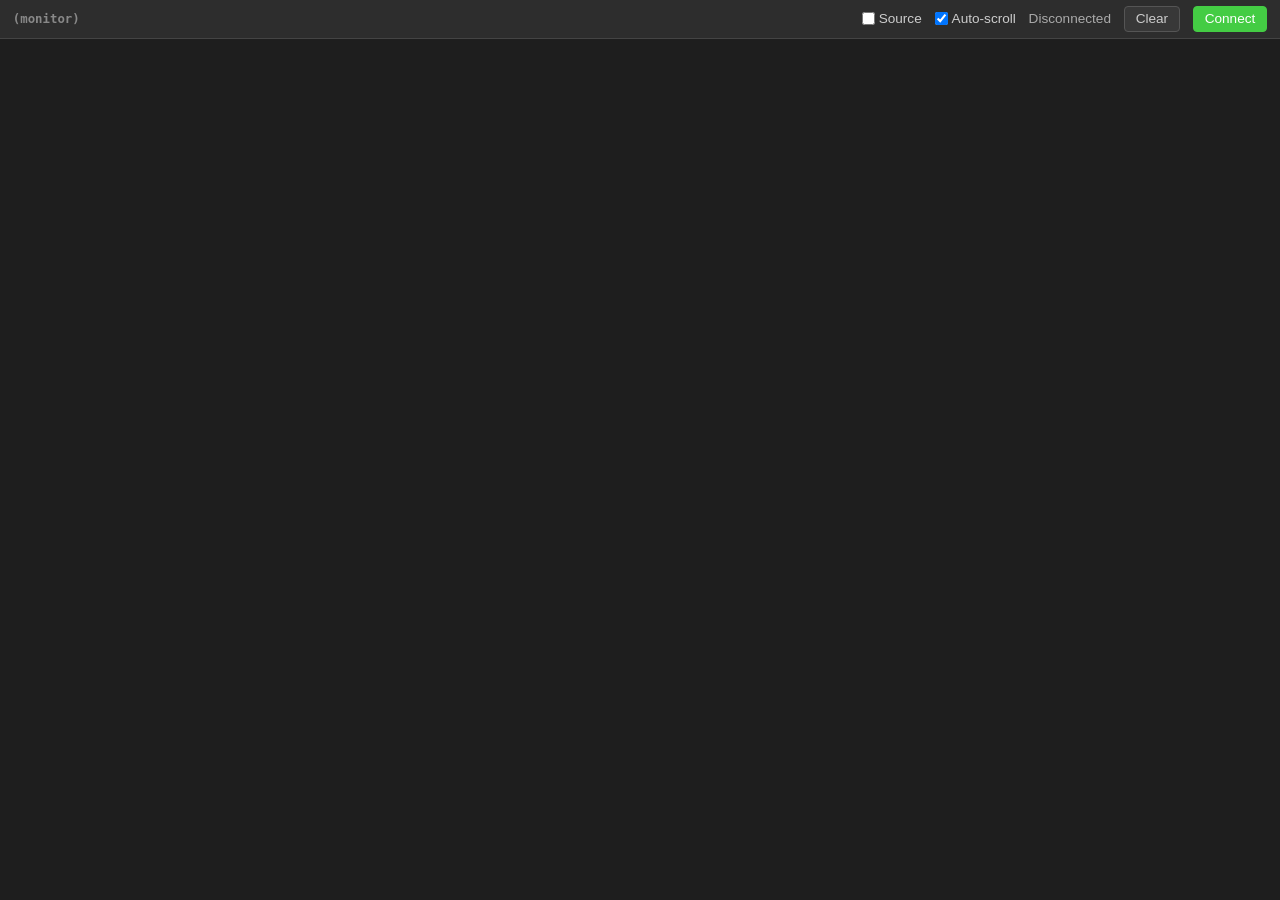
==== ser2tcp/html/monitor.html @ 605d5bf0 "ws: a quiet connection is kept alive by a ping uhttp puts a WebSocket on the same clock as an idle H" ====
<!DOCTYPE html>
<html>
<head>
<meta charset="utf-8">
<title>ser2tcp monitor</title>
<style>
* { margin: 0; padding: 0; box-sizing: border-box; }
body { background: #1e1e1e; color: #ccc; font-family: sans-serif;
  display: flex; flex-direction: column; height: 100vh; overflow: hidden; }

.toolbar { display: flex; align-items: center; gap: 0.8em;
  padding: 0.4em 0.8em; background: #2d2d2d; border-bottom: 1px solid #444;
  flex-shrink: 0; }
.toolbar .endpoint {
  font-family: monospace; font-size: 0.95em;
  color: #888;  /* default — overridden once setStatus runs */
  font-weight: 600;
  transition: color 0.15s;
}
.toolbar .endpoint.endpoint-online  { color: #4c4; }
.toolbar .endpoint.endpoint-offline { color: #7dd3fc; }
.toolbar .endpoint.endpoint-error   { color: #e55; }
.toolbar button { padding: 0.3em 0.8em; border: 1px solid #555;
  border-radius: 4px; cursor: pointer; font-size: 0.85em;
  background: #383838; color: #ccc; }
.toolbar button:hover { background: #444; }
.toolbar .btn-connect { background: #4c4; color: #fff; border-color: #4c4; }
.toolbar .btn-connect:hover { background: #3b3; }
.toolbar .btn-disconnect { background: #e55; color: #fff; border-color: #e55; }
.toolbar .btn-disconnect:hover { background: #d44; }
.toolbar button:disabled { opacity: 0.4; cursor: not-allowed; }
.toolbar .btn-connect:disabled:hover { background: #4c4; }
.toolbar .spacer { flex: 1; }
.toolbar .status { font-size: 0.85em; color: #aaa; }
.toolbar a { color: #4a9eff; text-decoration: none; font-size: 0.85em; }
.toolbar a:hover { text-decoration: underline; }
.toolbar label { font-size: 0.85em; display: flex; align-items: center; gap: 0.3em; }

.signal-bar { display: inline-flex; align-items: center; gap: 0.3em;
  flex-shrink: 0; }
.signal-bar.hidden { display: none; }
.signal-badge { display: inline-block; padding: 0.1em 0.4em; border-radius: 3px;
  font-size: 0.75em; font-weight: bold; font-family: monospace; }
.signal-on { background: #4c4; color: #fff; }
.signal-off { background: #444; color: #666; }

.peer-bar { display: inline-flex; align-items: center; gap: 0.3em;
  flex-shrink: 0; }
.peer-bar.hidden { display: none; }
.peer-badge { display: inline-block; padding: 0.1em 0.4em; border-radius: 3px;
  font-size: 0.75em; font-family: monospace; background: #383838;
  border-left: 3px solid currentColor; }

#output { flex: 1; overflow-y: auto; padding: 0.5em; font-family: monospace;
  font-size: 14px; line-height: 1.4; white-space: pre-wrap;
  word-break: break-all; background: #1e1e1e; }
.info { color: #888; font-style: italic; }
</style>
</head>
<body>

<div class="toolbar">
  <span class="endpoint" id="endpoint-name"></span>
  <span class="signal-bar hidden" id="signal-bar"></span>
  <span class="peer-bar hidden" id="peer-bar"></span>
  <span class="spacer"></span>
  <label><input type="checkbox" id="show-source"> Source</label>
  <label><input type="checkbox" id="auto-scroll" checked> Auto-scroll</label>
  <span class="status" id="status">Disconnected</span>
  <button id="btn-clear">Clear</button>
  <button id="btn-connect" class="btn-connect">Connect</button>
</div>

<div id="output"></div>

<script>
const $ = id => document.getElementById(id);
const pathParts = location.pathname.split('/monitor/');
const portName = pathParts[1] || '';
const token = localStorage.getItem('ser2tcp_token');

$('endpoint-name').textContent = portName + ' (monitor)';
document.title = 'ser2tcp monitor — ' + portName;

// The device writes under slot 0; clients get 1-254, and 255 means the
// server had no slot left to give out.
const DEVICE = 0;
const OVERFLOW = 255;
// One colour per slot, cycled. The device keeps its own so it never
// looks like just another writer.
const DEVICE_COLOR = '#0cc';
const PEER_COLORS = [
  '#f90', '#9f6', '#f6c', '#6cf', '#fc6', '#c9f', '#6fc', '#f66',
];

function sourceColor(slot) {
  if (slot === DEVICE) return DEVICE_COLOR;
  if (slot === OVERFLOW) return '#888';
  return PEER_COLORS[(slot - 1) % PEER_COLORS.length];
}

let ws = null;
// Whether the page is meant to be connected. A link that dropped is
// worth picking up again; one the user hung up is not.
let wantConnected = false;
// Who wrote the run currently being appended, so a change of writer
// starts a new line. null = nothing written yet.
let lastSource = null;
// Whether the output already ends on a line break, so a change of
// writer right after one does not leave a blank line behind.
let atLineStart = true;
// Tracks whether the current WS attempt actually reached the OPEN state.
// On close we use this to distinguish "device unavailable / proxy refused"
// (red dot) from "was connected, link dropped" (gray dot).
let wsEverOpened = false;
// Everything the monitor has been told over its own WebSocket. It used
// to need a second connection - a filtered NDJSON status stream, with
// its own authentication and its own 2 s retry loop - for the signal
// bar and the port state. Both now arrive here.
let wsState = 'offline';
let serialConnected = null;
let signals = null;
let peers = [];

function connect() {
  if (ws) return;
  wantConnected = true;
  wsEverOpened = false;
  setStatus('connecting');
  const scheme = location.protocol === 'https:' ? 'wss:' : 'ws:';
  let url = scheme + '//' + location.host + '/ws/monitor/' + portName;
  if (token) url += '?token=' + encodeURIComponent(token);
  ws = new WebSocket(url);
  ws.binaryType = 'arraybuffer';
  ws.onopen = () => {
    wsEverOpened = true;
    setStatus('online'); appendInfo('Connected'); lastSource = null;
  };
  ws.onclose = ev => {
    ws = null;
    // What we were told describes a server we can no longer reach;
    // stale badges are worse than none.
    serialConnected = null;
    signals = null;
    peers = [];
    renderSignals();
    renderPeers();
    if (wsEverOpened) {
      setStatus('offline');
      appendInfo('Disconnected (code: ' + ev.code + ')');
    } else {
      setStatus('error');
      appendInfo('Cannot open connection (device unavailable?)');
    }
  };
  ws.onmessage = ev => {
    if (typeof ev.data === 'string') return applyMessage(ev.data);
    const arr = new Uint8Array(ev.data);
    if (arr.length < 2) return;
    appendData(arr.slice(1), arr[0]);
  };
}

// A text frame is one JSON object whose top-level keys are topics; a
// frame may carry several, and unknown ones are ignored.
function applyMessage(text) {
  let msg;
  try { msg = JSON.parse(text); } catch { return; }
  if (msg.serial) {
    const was = serialConnected;
    serialConnected = !!msg.serial.connected;
    // Only a change is news; the opening frame states the device
    // state, and repeating it reads like it happened twice.
    if (was !== serialConnected) appendInfo(
      serialConnected ? 'Device connected' : 'Device disconnected');
    // The lines say nothing about a device that is gone; the frame
    // that says it came back brings their state with it.
    if (!serialConnected) { signals = null; renderSignals(); }
    applyPortState();
  }
  if (msg.signals) {
    signals = Object.assign({}, signals, msg.signals);
    renderSignals();
  }
  if (msg.peer_connected) appendInfo(describePeer(msg.peer_connected) + ' joined');
  if (msg.peer_disconnected) appendInfo(describePeer(msg.peer_disconnected) + ' left');
  if (msg.peers) { peers = msg.peers; renderPeers(); }
}

function describePeer(peer) {
  const where = peer.port !== undefined
    ? peer.address + ':' + peer.port : peer.address;
  return (peer.protocol || '?') + ' ' + (where || '?');
}

function disconnect() {
  wantConnected = false;
  if (ws) { ws.close(); ws = null; setStatus('offline'); }
}

// A page in a background tab can lose its connection even now - the
// laptop slept, the network went, the server restarted. Coming back
// into view, or getting the network back, is the moment to find out
// and to pick it up again.
function reconnectIfWanted() {
  if (wantConnected && !ws && portName) connect();
}
document.addEventListener('visibilitychange', () => {
  if (!document.hidden) reconnectIfWanted();
});
window.addEventListener('online', reconnectIfWanted);

// Status states match the main app's port card colors:
//   online  — proxy connected & data flowing  (green)
//   offline — proxy idle / cleanly disconnected (gray)
//   error   — couldn't connect at all          (red)
function setStatus(state) {
  wsState = state;
  updateStatus();
  applyPortState();
}

function updateStatus() {
  const labels = {
    connecting: 'Connecting…',
    online: 'Connected',
    offline: 'Disconnected',
    error: 'Unavailable',
  };
  const status = $('status');
  // A live connection is its own answer; only explain an absence.
  const blocked = wsState === 'online' && serialConnected === false;
  status.textContent = blocked ? 'No device' : (labels[wsState] || wsState);
  status.title = blocked ? 'Device not connected' : '';
  updateConnectButton();
}

function updateConnectButton() {
  const btn = $('btn-connect');
  if (wsState === 'online') {
    btn.textContent = 'Disconnect';
    btn.className = 'btn-disconnect';
    btn.onclick = disconnect;
    btn.disabled = false;
    return;
  }
  btn.textContent = 'Connect';
  btn.className = 'btn-connect';
  btn.onclick = connect;
  // A monitor holds nothing open, so it is always worth a try - the
  // device being away is exactly what it would tell us.
  btn.disabled = false;
}

function applyPortState() {
  // Whether the port itself is healthy, which is not the same question
  // as whether this view is subscribed. Nothing heard yet means we
  // cannot vouch for it either way.
  const state = wsState !== 'online' ? 'offline'
    : serialConnected === null ? 'offline'
      : serialConnected ? 'online' : 'error';
  const ep = $('endpoint-name');
  ep.classList.remove('endpoint-online', 'endpoint-offline', 'endpoint-error');
  ep.classList.add(
    state === 'online' ? 'endpoint-online'
      : state === 'error' ? 'endpoint-error'
      : 'endpoint-offline');
  ep.title = 'Port state: ' + state;
  updateStatus();
}

function renderSignals() {
  const bar = $('signal-bar');
  const names = signals ? Object.keys(signals) : [];
  // No signals reported at all means this port is not set up to report
  // them; a row of dead badges would say less than no row.
  if (!names.length) { bar.classList.add('hidden'); return; }
  bar.classList.remove('hidden');
  bar.innerHTML = '';
  names.forEach(name => {
    const badge = document.createElement('span');
    badge.textContent = name.toUpperCase();
    badge.className = 'signal-badge ' + (signals[name] ? 'signal-on' : 'signal-off');
    bar.appendChild(badge);
  });
}

function renderPeers() {
  const bar = $('peer-bar');
  if (!peers.length) { bar.classList.add('hidden'); return; }
  bar.classList.remove('hidden');
  bar.innerHTML = '';
  peers.forEach(peer => {
    const badge = document.createElement('span');
    badge.className = 'peer-badge';
    // Same colour its bytes are drawn in, which is the whole point of
    // the slot: a reader can match the two without being told.
    badge.style.color = sourceColor(peer.slot);
    badge.textContent = peer.slot;
    badge.title = describePeer(peer);
    bar.appendChild(badge);
  });
}

function sourceLabel(slot) {
  if (slot === DEVICE) return '[dev]';
  const peer = peers.find(p => p.slot === slot);
  return '[' + (peer ? peer.protocol + ' ' + slot : slot) + '] ';
}

function appendData(data, slot) {
  const out = $('output');
  const color = sourceColor(slot);
  const newRun = lastSource !== slot;
  if (newRun && !atLineStart) {
    out.appendChild(document.createElement('br'));
    atLineStart = true;
  }
  let text = newRun && $('show-source').checked ? sourceLabel(slot) : '';
  lastSource = slot;
  const flush = breakAfter => {
    if (text) {
      const span = document.createElement('span');
      span.style.color = color;
      span.textContent = text;
      out.appendChild(span);
      text = '';
      atLineStart = false;
    }
    if (breakAfter) {
      out.appendChild(document.createElement('br'));
      atLineStart = true;
    }
  };
  for (let i = 0; i < data.length; i++) {
    const b = data[i];
    if (b >= 0x20 && b < 0x7f) {
      text += String.fromCharCode(b);
      continue;
    }
    // Every byte is still shown as itself - this is a monitor, and a
    // hidden byte is the one you were looking for. A line ending gets
    // a break after it as well, so text traffic reads as text instead
    // of one unbroken run.
    text += '\\x' + b.toString(16).padStart(2, '0').toUpperCase();
    if (b === 0x0a) {
      flush(true);
      // Only when something follows, or the run ends on a stray prefix.
      if (i + 1 < data.length && $('show-source').checked) {
        text = sourceLabel(slot);
      }
    }
  }
  flush(false);
  if ($('auto-scroll').checked) {
    out.scrollTop = out.scrollHeight;
  }
}

function appendInfo(msg) {
  const out = $('output');
  const span = document.createElement('span');
  span.className = 'info';
  span.textContent = '--- ' + msg + ' ---\n';
  out.appendChild(span);
  lastSource = null;
  atLineStart = true;     // the text above ends on one
  if ($('auto-scroll').checked) {
    out.scrollTop = out.scrollHeight;
  }
}

$('btn-clear').onclick = () => {
  $('output').innerHTML = '';
  lastSource = null;
  atLineStart = true;
};
updateStatus();
if (portName) connect();
</script>
</body>
</html>
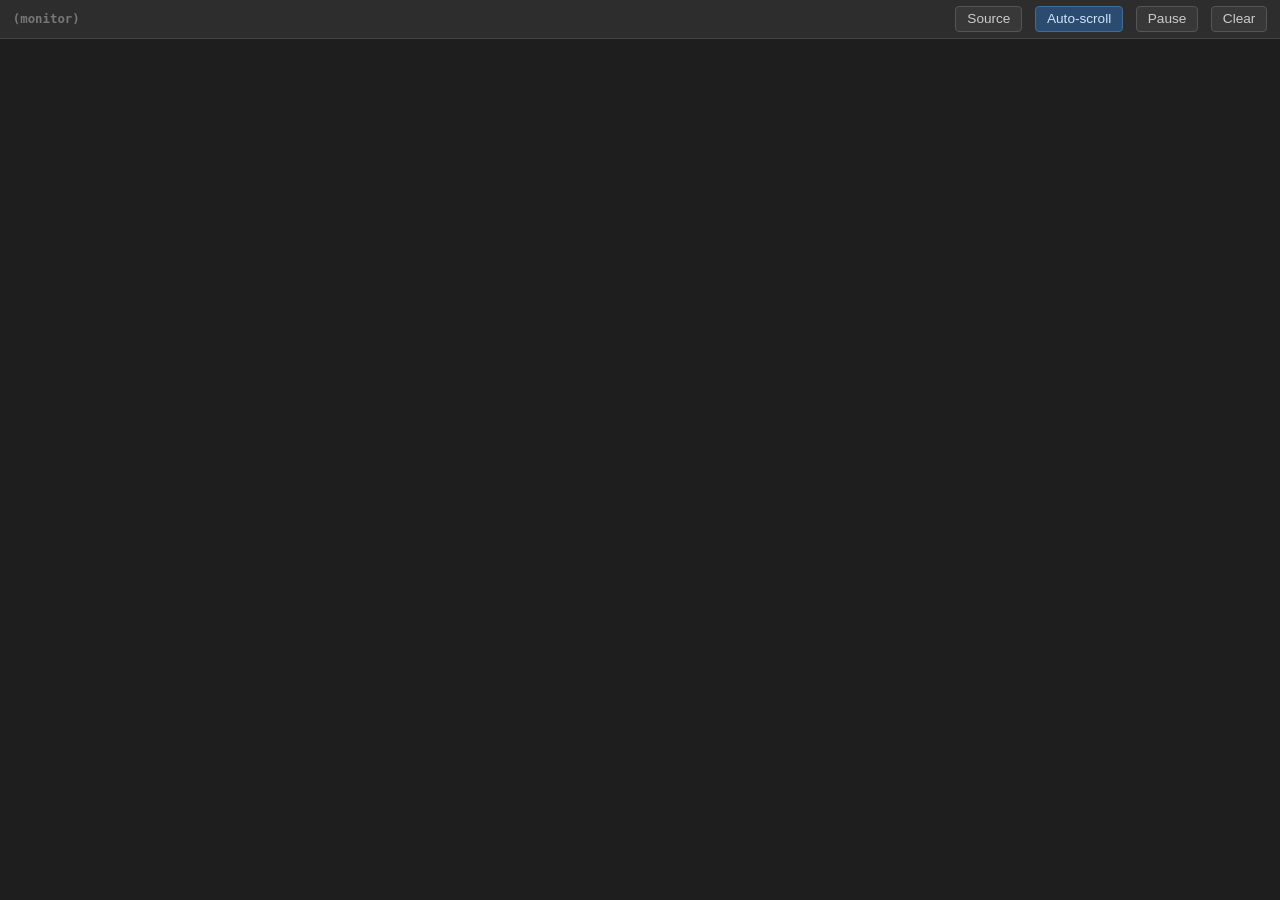
==== commit 16c88757: "monitor: one status display, and it is the port's name The toolbar said the same thing three ways. T" ====
--- a/ser2tcp/html/monitor.html
+++ b/ser2tcp/html/monitor.html
@@ -17,19 +17,32 @@
   font-weight: 600;
   transition: color 0.15s;
 }
+/* What the name's colour means, and it is the port it describes, not
+   this page's subscription:
+     green  — open, data moving
+     blue   — the device is there, nobody has opened it
+     red    — the configured device is missing
+     grey   — no WebSocket, so we cannot vouch for any of the above */
 .toolbar .endpoint.endpoint-online  { color: #4c4; }
 .toolbar .endpoint.endpoint-offline { color: #7dd3fc; }
 .toolbar .endpoint.endpoint-error   { color: #e55; }
+.toolbar .endpoint.endpoint-down    { color: #777; }
 .toolbar button { padding: 0.3em 0.8em; border: 1px solid #555;
   border-radius: 4px; cursor: pointer; font-size: 0.85em;
   background: #383838; color: #ccc; }
 .toolbar button:hover { background: #444; }
-.toolbar .btn-connect { background: #4c4; color: #fff; border-color: #4c4; }
-.toolbar .btn-connect:hover { background: #3b3; }
-.toolbar .btn-disconnect { background: #e55; color: #fff; border-color: #e55; }
-.toolbar .btn-disconnect:hover { background: #d44; }
 .toolbar button:disabled { opacity: 0.4; cursor: not-allowed; }
-.toolbar .btn-connect:disabled:hover { background: #4c4; }
+/* A toggle reads as on or off at a glance; a checkbox needs its tick
+   found first, and the label beside it read to learn what the tick
+   means. */
+.toolbar .toggle-btn.on {
+  background: #2b4b6f; color: #cfe6ff; border-color: #3d6c9e;
+}
+.toolbar .toggle-btn.on:hover { background: #35597f; }
+.toolbar .btn-pause.paused {
+  background: #b8860b; color: #fff; border-color: #b8860b;
+}
+.toolbar .btn-pause.paused:hover { background: #a0760a; }
 .toolbar .spacer { flex: 1; }
 .toolbar .status { font-size: 0.85em; color: #aaa; }
 .toolbar a { color: #4a9eff; text-decoration: none; font-size: 0.85em; }
@@ -64,11 +77,12 @@
   <span class="signal-bar hidden" id="signal-bar"></span>
   <span class="peer-bar hidden" id="peer-bar"></span>
   <span class="spacer"></span>
-  <label><input type="checkbox" id="show-source"> Source</label>
-  <label><input type="checkbox" id="auto-scroll" checked> Auto-scroll</label>
-  <span class="status" id="status">Disconnected</span>
+  <button type="button" id="btn-source" class="toggle-btn"
+    aria-pressed="false">Source</button>
+  <button type="button" id="btn-scroll" class="toggle-btn on"
+    aria-pressed="true">Auto-scroll</button>
+  <button type="button" id="btn-pause" class="btn-pause">Pause</button>
   <button id="btn-clear">Clear</button>
-  <button id="btn-connect" class="btn-connect">Connect</button>
 </div>
 
 <div id="output"></div>
@@ -100,9 +114,6 @@
 }
 
 let ws = null;
-// Whether the page is meant to be connected. A link that dropped is
-// worth picking up again; one the user hung up is not.
-let wantConnected = false;
 // Who wrote the run currently being appended, so a change of writer
 // starts a new line. null = nothing written yet.
 let lastSource = null;
@@ -119,12 +130,18 @@
 // bar and the port state. Both now arrive here.
 let wsState = 'offline';
 let serialConnected = null;
+let portState = null;
 let signals = null;
 let peers = [];
+// Paused freezes the view, not the connection: a monitor is for
+// reading what went past, and what goes past while you read it is
+// gone either way. The count is so the gap is admitted rather than
+// left as a seam nobody can see.
+let paused = false;
+let missed = 0;
 
 function connect() {
   if (ws) return;
-  wantConnected = true;
   wsEverOpened = false;
   setStatus('connecting');
   const scheme = location.protocol === 'https:' ? 'wss:' : 'ws:';
@@ -141,6 +158,7 @@
     // What we were told describes a server we can no longer reach;
     // stale badges are worse than none.
     serialConnected = null;
+    portState = null;
     signals = null;
     peers = [];
     renderSignals();
@@ -150,7 +168,9 @@
       appendInfo('Disconnected (code: ' + ev.code + ')');
     } else {
       setStatus('error');
-      appendInfo('Cannot open connection (device unavailable?)');
+      // Not the device: a monitor connects to a configured port
+      // whether or not anything is on the other end of it.
+      appendInfo('Cannot open connection (no such port?)');
     }
   };
   ws.onmessage = ev => {
@@ -166,6 +186,11 @@
 function applyMessage(text) {
   let msg;
   try { msg = JSON.parse(text); } catch { return; }
+  if (msg.port) {
+    // Always complete, so it replaces rather than merges.
+    portState = msg.port.state || null;
+    applyPortState();
+  }
   if (msg.serial) {
     const was = serialConnected;
     serialConnected = !!msg.serial.connected;
@@ -193,80 +218,67 @@
   return (peer.protocol || '?') + ' ' + (where || '?');
 }
 
-function disconnect() {
-  wantConnected = false;
-  if (ws) { ws.close(); ws = null; setStatus('offline'); }
-}
-
-// A page in a background tab can lose its connection even now - the
-// laptop slept, the network went, the server restarted. Coming back
-// into view, or getting the network back, is the moment to find out
-// and to pick it up again.
+// A monitor has nothing to hang up: it holds no port open and costs
+// the device nothing, so there is no state in which being connected is
+// the wrong thing. A page in a background tab can still lose the link
+// - the laptop slept, the network went, the server restarted - and
+// coming back into view is the moment to find out and pick it up.
 function reconnectIfWanted() {
-  if (wantConnected && !ws && portName) connect();
+  if (!ws && portName) connect();
 }
 document.addEventListener('visibilitychange', () => {
   if (!document.hidden) reconnectIfWanted();
 });
 window.addEventListener('online', reconnectIfWanted);
 
-// Status states match the main app's port card colors:
-//   online  — proxy connected & data flowing  (green)
-//   offline — proxy idle / cleanly disconnected (gray)
-//   error   — couldn't connect at all          (red)
 function setStatus(state) {
   wsState = state;
-  updateStatus();
   applyPortState();
 }
 
-function updateStatus() {
-  const labels = {
-    connecting: 'Connecting…',
-    online: 'Connected',
-    offline: 'Disconnected',
-    error: 'Unavailable',
-  };
-  const status = $('status');
-  // A live connection is its own answer; only explain an absence.
-  const blocked = wsState === 'online' && serialConnected === false;
-  status.textContent = blocked ? 'No device' : (labels[wsState] || wsState);
-  status.title = blocked ? 'Device not connected' : '';
-  updateConnectButton();
-}
-
-function updateConnectButton() {
-  const btn = $('btn-connect');
-  if (wsState === 'online') {
-    btn.textContent = 'Disconnect';
-    btn.className = 'btn-disconnect';
-    btn.onclick = disconnect;
-    btn.disabled = false;
-    return;
-  }
-  btn.textContent = 'Connect';
-  btn.className = 'btn-connect';
-  btn.onclick = connect;
-  // A monitor holds nothing open, so it is always worth a try - the
-  // device being away is exactly what it would tell us.
-  btn.disabled = false;
-}
+// The name is the whole status display. There is no separate text
+// beside the buttons any more: it said "Connected" about a connection
+// the colour already reports, and "No device" about a port the colour
+// already reports, next to the peer badges that say who is on the
+// line. Three ways of saying one thing is two too many.
+const PORT_STATE_TITLES = {
+  online: 'Port open, data moving',
+  offline: 'Device present, nobody has opened it',
+  error: 'Configured device is missing',
+  down: 'No connection to the server',
+};
 
 function applyPortState() {
-  // Whether the port itself is healthy, which is not the same question
-  // as whether this view is subscribed. Nothing heard yet means we
-  // cannot vouch for it either way.
-  const state = wsState !== 'online' ? 'offline'
-    : serialConnected === null ? 'offline'
-      : serialConnected ? 'online' : 'error';
+  // The port, not this page's subscription - except that without a
+  // WebSocket we cannot vouch for the port at all, and grey says so.
+  const state = wsState !== 'online' ? 'down' : (portState || 'offline');
   const ep = $('endpoint-name');
-  ep.classList.remove('endpoint-online', 'endpoint-offline', 'endpoint-error');
-  ep.classList.add(
-    state === 'online' ? 'endpoint-online'
-      : state === 'error' ? 'endpoint-error'
-      : 'endpoint-offline');
-  ep.title = 'Port state: ' + state;
-  updateStatus();
+  ep.classList.remove('endpoint-online', 'endpoint-offline',
+    'endpoint-error', 'endpoint-down');
+  ep.classList.add('endpoint-' + state);
+  ep.title = PORT_STATE_TITLES[state] || state;
+}
+
+function setPaused(value) {
+  paused = value;
+  const btn = $('btn-pause');
+  btn.textContent = paused ? 'Resume' : 'Pause';
+  btn.classList.toggle('paused', paused);
+  if (!paused && missed) {
+    appendInfo(missed + ' bytes arrived while paused');
+    missed = 0;
+  }
+}
+
+function setToggle(id, on) {
+  const btn = $(id);
+  btn.classList.toggle('on', on);
+  btn.setAttribute('aria-pressed', String(on));
+  return on;
+}
+
+function toggleOn(id) {
+  return $(id).classList.contains('on');
 }
 
 function renderSignals() {
@@ -309,6 +321,7 @@
 }
 
 function appendData(data, slot) {
+  if (paused) { missed += data.length; return; }
   const out = $('output');
   const color = sourceColor(slot);
   const newRun = lastSource !== slot;
@@ -316,7 +329,7 @@
     out.appendChild(document.createElement('br'));
     atLineStart = true;
   }
-  let text = newRun && $('show-source').checked ? sourceLabel(slot) : '';
+  let text = newRun && toggleOn('btn-source') ? sourceLabel(slot) : '';
   lastSource = slot;
   const flush = breakAfter => {
     if (text) {
@@ -346,13 +359,13 @@
     if (b === 0x0a) {
       flush(true);
       // Only when something follows, or the run ends on a stray prefix.
-      if (i + 1 < data.length && $('show-source').checked) {
+      if (i + 1 < data.length && toggleOn('btn-source')) {
         text = sourceLabel(slot);
       }
     }
   }
   flush(false);
-  if ($('auto-scroll').checked) {
+  if (toggleOn('btn-scroll')) {
     out.scrollTop = out.scrollHeight;
   }
 }
@@ -365,7 +378,7 @@
   out.appendChild(span);
   lastSource = null;
   atLineStart = true;     // the text above ends on one
-  if ($('auto-scroll').checked) {
+  if (toggleOn('btn-scroll')) {
     out.scrollTop = out.scrollHeight;
   }
 }
@@ -375,7 +388,10 @@
   lastSource = null;
   atLineStart = true;
 };
-updateStatus();
+$('btn-source').onclick = () => setToggle('btn-source', !toggleOn('btn-source'));
+$('btn-scroll').onclick = () => setToggle('btn-scroll', !toggleOn('btn-scroll'));
+$('btn-pause').onclick = () => setPaused(!paused);
+applyPortState();
 if (portName) connect();
 </script>
 </body>
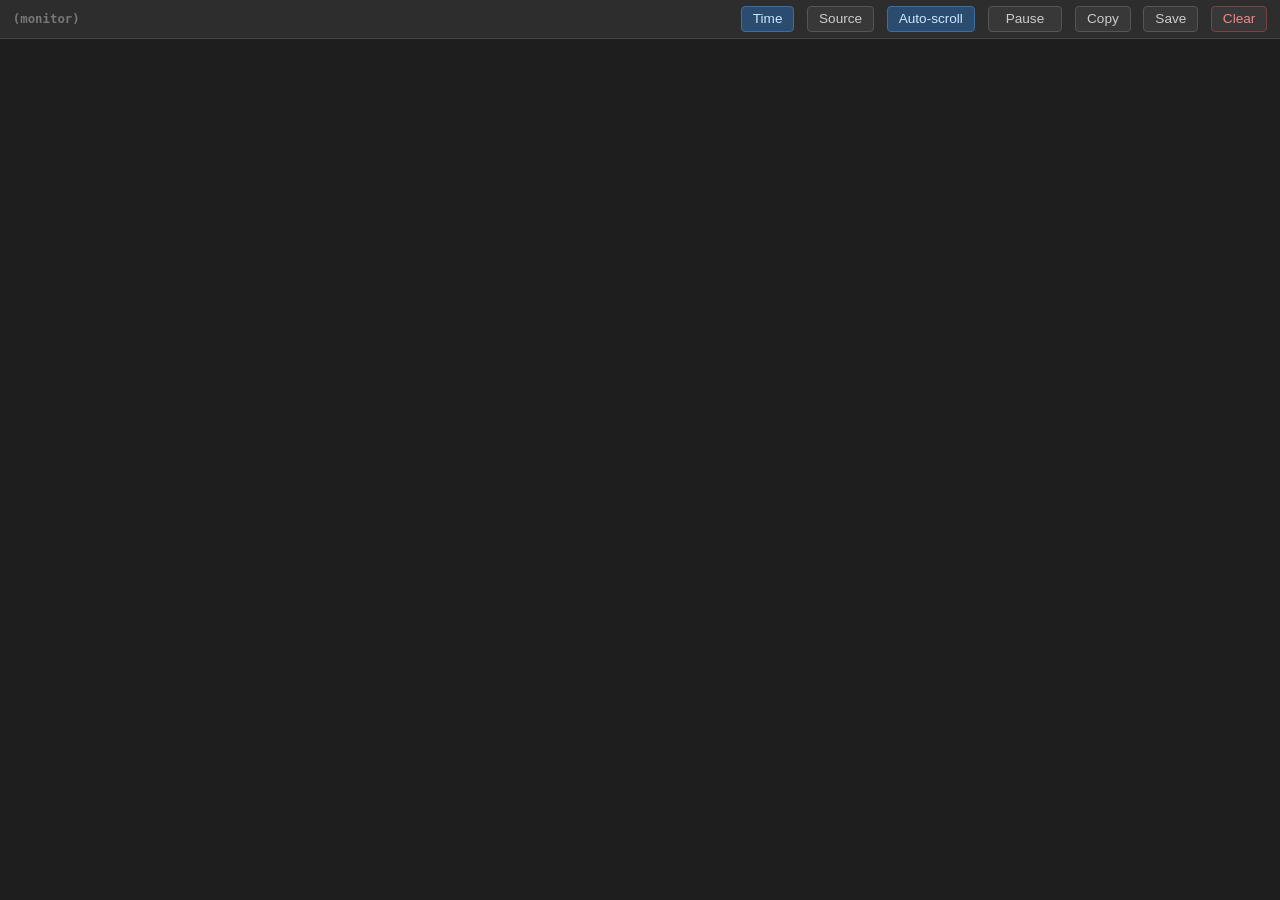
==== commit 30b9a2d3: "monitor: the buffer is something you can take away A monitor you can only look at is half a tool. Th" ====
--- a/ser2tcp/html/monitor.html
+++ b/ser2tcp/html/monitor.html
@@ -39,10 +39,16 @@
   background: #2b4b6f; color: #cfe6ff; border-color: #3d6c9e;
 }
 .toolbar .toggle-btn.on:hover { background: #35597f; }
+/* One width for both labels, or the button jumps as it toggles and
+   the ones beside it shuffle along with it. */
+.toolbar .btn-pause { min-width: 5.5em; }
 .toolbar .btn-pause.paused {
   background: #b8860b; color: #fff; border-color: #b8860b;
 }
 .toolbar .btn-pause.paused:hover { background: #a0760a; }
+/* The only button here that destroys anything. */
+.toolbar .btn-clear { color: #e88; border-color: #744; }
+.toolbar .btn-clear:hover { background: #e55; color: #fff; border-color: #e55; }
 .toolbar .spacer { flex: 1; }
 .toolbar .status { font-size: 0.85em; color: #aaa; }
 .toolbar a { color: #4a9eff; text-decoration: none; font-size: 0.85em; }
@@ -68,6 +74,9 @@
   font-size: 14px; line-height: 1.4; white-space: pre-wrap;
   word-break: break-all; background: #1e1e1e; }
 .info { color: #888; font-style: italic; }
+/* Dim, because it is not traffic. The output is monospace and the
+   stamp is a fixed 12 characters, so the lines column up on their own. */
+.stamp { color: #666; }
 </style>
 </head>
 <body>
@@ -77,12 +86,16 @@
   <span class="signal-bar hidden" id="signal-bar"></span>
   <span class="peer-bar hidden" id="peer-bar"></span>
   <span class="spacer"></span>
+  <button type="button" id="btn-time" class="toggle-btn on"
+    aria-pressed="true">Time</button>
   <button type="button" id="btn-source" class="toggle-btn"
     aria-pressed="false">Source</button>
   <button type="button" id="btn-scroll" class="toggle-btn on"
     aria-pressed="true">Auto-scroll</button>
   <button type="button" id="btn-pause" class="btn-pause">Pause</button>
-  <button id="btn-clear">Clear</button>
+  <button type="button" id="btn-copy">Copy</button>
+  <button type="button" id="btn-save">Save</button>
+  <button type="button" id="btn-clear" class="btn-clear">Clear</button>
 </div>
 
 <div id="output"></div>
@@ -120,6 +133,10 @@
 // Whether the output already ends on a line break, so a change of
 // writer right after one does not leave a blank line behind.
 let atLineStart = true;
+// The day the last stamp was written on. A stamp says the time and
+// nothing else, so the date has to be announced when it turns over -
+// otherwise a log left running overnight reads as one long day.
+let lastDate = null;
 // Tracks whether the current WS attempt actually reached the OPEN state.
 // On close we use this to distinguish "device unavailable / proxy refused"
 // (red dot) from "was connected, link dropped" (gray dot).
@@ -188,7 +205,17 @@
   try { msg = JSON.parse(text); } catch { return; }
   if (msg.port) {
     // Always complete, so it replaces rather than merges.
+    const was = portState;
     portState = msg.port.state || null;
+    // Whether the device exists on the system at all, which is not the
+    // same question as whether the port is open - one is the cable,
+    // the other is whether anybody is using it.
+    if (was !== null && portState !== null) {
+      const there = portState !== 'error';
+      if (there !== (was !== 'error')) {
+        appendInfo(there ? 'Device plugged in' : 'Device unplugged');
+      }
+    }
     applyPortState();
   }
   if (msg.serial) {
@@ -196,8 +223,12 @@
     serialConnected = !!msg.serial.connected;
     // Only a change is news; the opening frame states the device
     // state, and repeating it reads like it happened twice.
-    if (was !== serialConnected) appendInfo(
-      serialConnected ? 'Device connected' : 'Device disconnected');
+    if (was !== serialConnected) appendInfo(serialConnected
+      ? 'Device connected'
+      // The reason separates "the last client let go of it" from
+      // "it was pulled out", which is the whole difference.
+      : 'Device disconnected' + (msg.serial.reason
+        ? ' (' + msg.serial.reason + ')' : ''));
     // The lines say nothing about a device that is gone; the frame
     // that says it came back brings their state with it.
     if (!serialConnected) { signals = null; renderSignals(); }
@@ -264,10 +295,16 @@
   const btn = $('btn-pause');
   btn.textContent = paused ? 'Resume' : 'Pause';
   btn.classList.toggle('paused', paused);
-  if (!paused && missed) {
-    appendInfo(missed + ' bytes arrived while paused');
-    missed = 0;
-  }
+  if (paused) {
+    // In the log, because the log is what gets copied and saved: a
+    // gap nobody wrote down looks like a quiet line.
+    appendInfo('Paused');
+    return;
+  }
+  appendInfo(missed
+    ? 'Resumed — ' + missed + ' bytes arrived while paused'
+    : 'Resumed');
+  missed = 0;
 }
 
 function setToggle(id, on) {
@@ -315,22 +352,64 @@
 }
 
 function sourceLabel(slot) {
-  if (slot === DEVICE) return '[dev]';
+  if (slot === DEVICE) return '[dev] ';
   const peer = peers.find(p => p.slot === slot);
   return '[' + (peer ? peer.protocol + ' ' + slot : slot) + '] ';
+}
+
+function pad(value, width) {
+  return String(value).padStart(width, '0');
+}
+
+// When the line is being written, not when the byte was sent: a run
+// carries many bytes and they arrive together. Good enough to line
+// traffic up against a log somewhere else, which is what it is for.
+function now() {
+  const d = new Date();
+  return {
+    date: d.getFullYear() + '-' + pad(d.getMonth() + 1, 2)
+      + '-' + pad(d.getDate(), 2),
+    time: pad(d.getHours(), 2) + ':' + pad(d.getMinutes(), 2) + ':'
+      + pad(d.getSeconds(), 2) + '.' + pad(d.getMilliseconds(), 3),
+  };
+}
+
+// Open a line: the date when the day turned over, then the stamp.
+// Called once something is certain to be written on the line, so an
+// empty run never leaves a stamp with nothing after it.
+function beginLine(out) {
+  if (!toggleOn('btn-time')) return;
+  const at = now();
+  if (at.date !== lastDate) {
+    lastDate = at.date;
+    const day = document.createElement('span');
+    day.className = 'info';
+    day.textContent = '--- ' + at.date + ' ---\n';
+    out.appendChild(day);
+  }
+  const stamp = document.createElement('span');
+  stamp.className = 'stamp';
+  stamp.textContent = at.time + ' ';
+  out.appendChild(stamp);
 }
 
 function appendData(data, slot) {
   if (paused) { missed += data.length; return; }
   const out = $('output');
   const color = sourceColor(slot);
-  const newRun = lastSource !== slot;
-  if (newRun && !atLineStart) {
+  if (lastSource !== slot && !atLineStart) {
     out.appendChild(document.createElement('br'));
     atLineStart = true;
   }
-  let text = newRun && toggleOn('btn-source') ? sourceLabel(slot) : '';
   lastSource = slot;
+  let text = '';
+  let opening = atLineStart;
+  const open = () => {
+    if (!opening) return;
+    opening = false;
+    beginLine(out);
+    if (toggleOn('btn-source')) text += sourceLabel(slot);
+  };
   const flush = breakAfter => {
     if (text) {
       const span = document.createElement('span');
@@ -343,10 +422,12 @@
     if (breakAfter) {
       out.appendChild(document.createElement('br'));
       atLineStart = true;
+      opening = true;
     }
   };
   for (let i = 0; i < data.length; i++) {
     const b = data[i];
+    open();
     if (b >= 0x20 && b < 0x7f) {
       text += String.fromCharCode(b);
       continue;
@@ -356,13 +437,7 @@
     // a break after it as well, so text traffic reads as text instead
     // of one unbroken run.
     text += '\\x' + b.toString(16).padStart(2, '0').toUpperCase();
-    if (b === 0x0a) {
-      flush(true);
-      // Only when something follows, or the run ends on a stray prefix.
-      if (i + 1 < data.length && toggleOn('btn-source')) {
-        text = sourceLabel(slot);
-      }
-    }
+    if (b === 0x0a) flush(true);
   }
   flush(false);
   if (toggleOn('btn-scroll')) {
@@ -372,6 +447,10 @@
 
 function appendInfo(msg) {
   const out = $('output');
+  // Its own line: glued to the end of a half-written run it would read
+  // as something the device said.
+  if (!atLineStart) out.appendChild(document.createElement('br'));
+  beginLine(out);
   const span = document.createElement('span');
   span.className = 'info';
   span.textContent = '--- ' + msg + ' ---\n';
@@ -383,10 +462,83 @@
   }
 }
 
+// What is on screen, as text. textContent cannot be used: the line
+// breaks between runs are <br> elements and it drops them, so every
+// line would come out joined to the next.
+function bufferText() {
+  return Array.from($('output').childNodes)
+    .map(node => node.nodeName === 'BR' ? '\n' : node.textContent)
+    .join('');
+}
+
+// navigator.clipboard exists only in a secure context, and this page
+// is usually reached over plain HTTP on a LAN - so the execCommand
+// path is not politeness to old browsers, it is the one that runs.
+function copyText(text) {
+  if (navigator.clipboard && navigator.clipboard.writeText) {
+    return navigator.clipboard.writeText(text)
+      .then(() => true, () => execCopy(text));
+  }
+  return Promise.resolve(execCopy(text));
+}
+
+function execCopy(text) {
+  const ta = document.createElement('textarea');
+  ta.style.cssText = 'position:fixed;top:-1000px;opacity:0';
+  ta.setAttribute('aria-hidden', 'true');
+  ta.value = text;
+  document.body.appendChild(ta);
+  ta.select();
+  let ok = false;
+  try {
+    ok = document.execCommand('copy');
+  } catch (e) {
+    ok = false;
+  }
+  ta.remove();
+  return ok;
+}
+
+// Says what happened on the button itself, briefly. An alert for a
+// copy that worked is worse than no news at all.
+function flashLabel(id, text) {
+  const btn = $(id);
+  const was = btn.textContent;
+  btn.textContent = text;
+  setTimeout(() => { btn.textContent = was; }, 1200);
+}
+
+$('btn-copy').onclick = () => {
+  copyText(bufferText()).then(ok => flashLabel(
+    'btn-copy', ok ? 'Copied' : 'Failed'));
+};
+
+$('btn-save').onclick = () => {
+  const at = now();
+  const name = 'ser2tcp-' + (portName || 'monitor') + '-'
+    + at.date.replace(/-/g, '')
+    + at.time.slice(0, 8).replace(/:/g, '') + '.log';
+  const url = URL.createObjectURL(
+    new Blob([bufferText()], { type: 'text/plain' }));
+  const link = document.createElement('a');
+  link.href = url;
+  link.download = name;
+  document.body.appendChild(link);
+  link.click();
+  link.remove();
+  URL.revokeObjectURL(url);
+};
+
 $('btn-clear').onclick = () => {
   $('output').innerHTML = '';
   lastSource = null;
   atLineStart = true;
+  lastDate = null;        // the date line went with the rest
+};
+$('btn-time').onclick = () => {
+  // Turning it back on announces the date again: the last one said is
+  // scrolled away somewhere above, if it was ever said at all.
+  if (setToggle('btn-time', !toggleOn('btn-time'))) lastDate = null;
 };
 $('btn-source').onclick = () => setToggle('btn-source', !toggleOn('btn-source'));
 $('btn-scroll').onclick = () => setToggle('btn-scroll', !toggleOn('btn-scroll'));
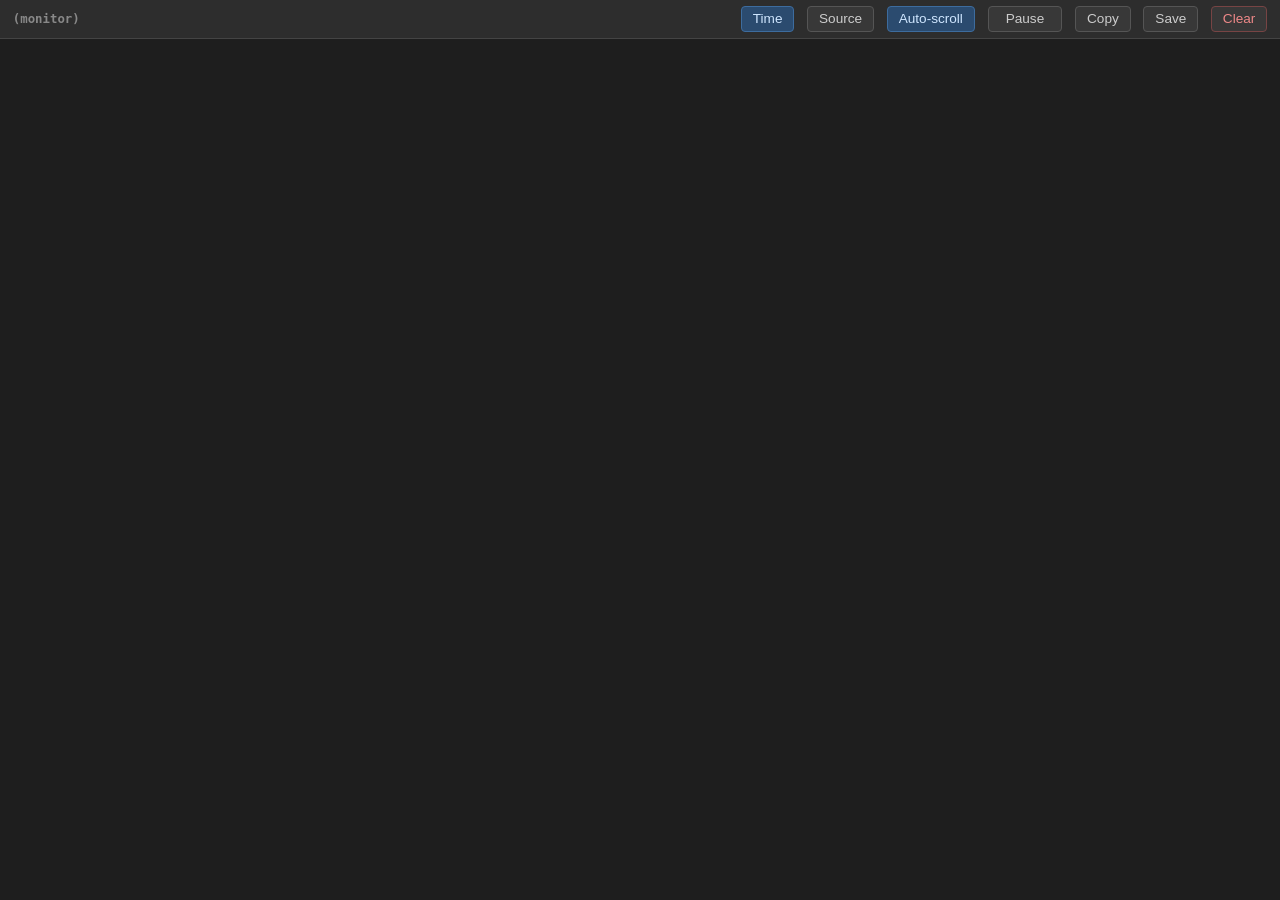
==== commit 75bd5c13: "tls: the protocol is called TLS, in the config too Renamed everywhere a person reads it - and the co" ====
--- a/ser2tcp/html/monitor.html
+++ b/ser2tcp/html/monitor.html
@@ -31,7 +31,7 @@
   border-radius: 4px; cursor: pointer; font-size: 0.85em;
   background: #383838; color: #ccc; }
 .toolbar button:hover { background: #444; }
-.toolbar button:disabled { opacity: 0.4; cursor: not-allowed; }
+.toolbar button:disabled { opacity: 0.4; cursor: default; }
 /* A toggle reads as on or off at a glance; a checkbox needs its tick
    found first, and the label beside it read to learn what the tick
    means. */
@@ -100,6 +100,7 @@
 
 <div id="output"></div>
 
+<script src="/ws-retry.js"></script>
 <script>
 const $ = id => document.getElementById(id);
 const pathParts = location.pathname.split('/monitor/');
@@ -157,6 +158,11 @@
 let paused = false;
 let missed = 0;
 
+// A monitor is left open on a port precisely to catch what happens
+// next, so the link looks after itself. Nothing to hang up here, so
+// nothing to ask before retrying. See ws-retry.js.
+const retry = wsRetry(() => { if (!ws) connect(); });
+
 function connect() {
   if (ws) return;
   wsEverOpened = false;
@@ -168,6 +174,7 @@
   ws.binaryType = 'arraybuffer';
   ws.onopen = () => {
     wsEverOpened = true;
+    retry.succeeded();
     setStatus('online'); appendInfo('Connected'); lastSource = null;
   };
   ws.onclose = ev => {
@@ -189,6 +196,7 @@
       // whether or not anything is on the other end of it.
       appendInfo('Cannot open connection (no such port?)');
     }
+    retry.schedule();
   };
   ws.onmessage = ev => {
     if (typeof ev.data === 'string') return applyMessage(ev.data);
@@ -235,7 +243,11 @@
     applyPortState();
   }
   if (msg.signals) {
-    signals = Object.assign({}, signals, msg.signals);
+    // An empty object means nothing is reported any more - the last
+    // client of the control server left, so the lines stopped being
+    // sampled and anything on screen would sit frozen.
+    signals = Object.keys(msg.signals).length
+      ? Object.assign({}, signals, msg.signals) : null;
     renderSignals();
   }
   if (msg.peer_connected) appendInfo(describePeer(msg.peer_connected) + ' joined');
@@ -255,6 +267,8 @@
 // - the laptop slept, the network went, the server restarted - and
 // coming back into view is the moment to find out and pick it up.
 function reconnectIfWanted() {
+  // Whatever the clock was waiting for has happened.
+  retry.cancel();
   if (!ws && portName) connect();
 }
 document.addEventListener('visibilitychange', () => {
